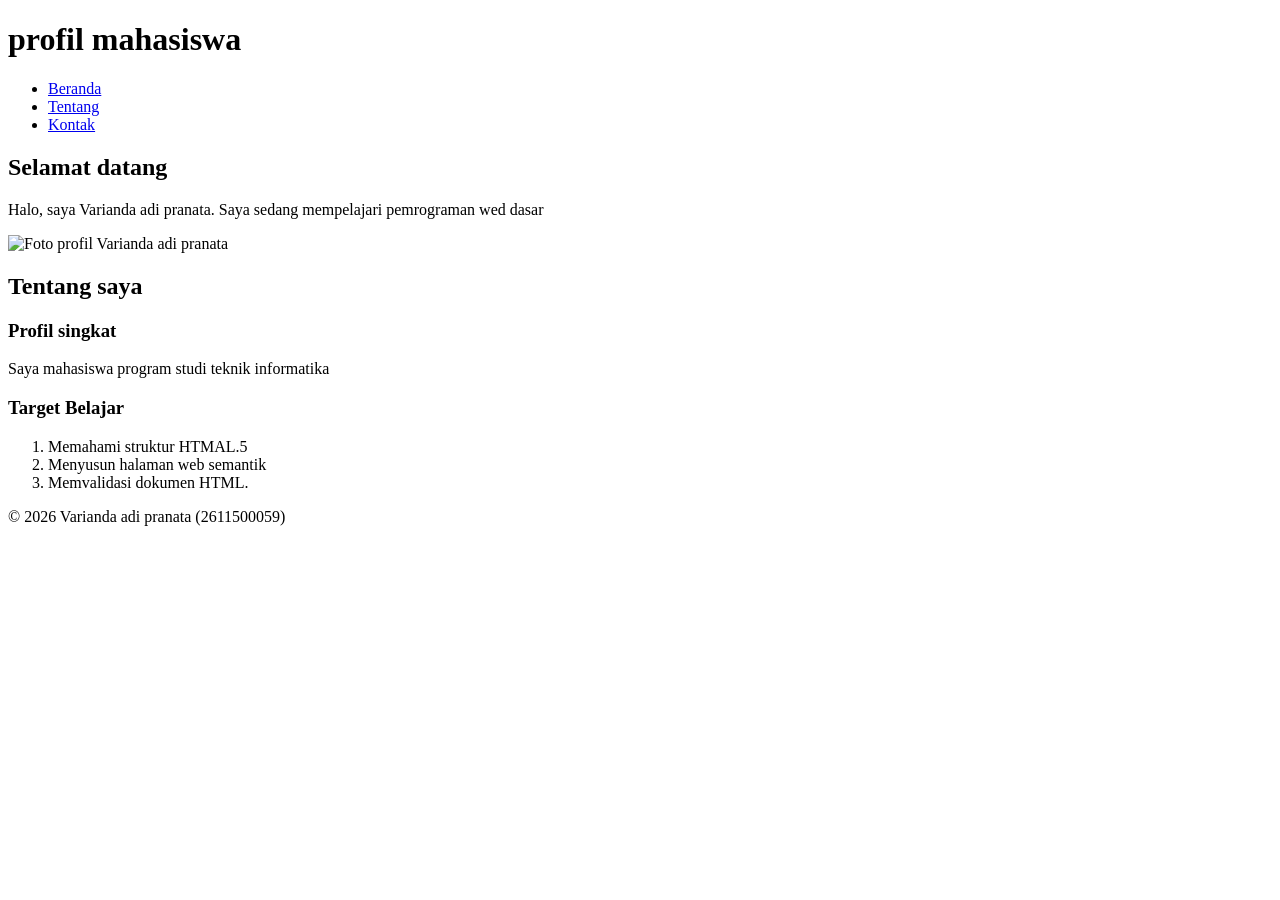
==== pertemuan-02/index.html @ 3d6dbd47 "coba git pull" ====
<!DOCTYPE html>
<html lang="en">
<head>
    <meta charset="UTF-8">
    <meta name="viewport" content="width=device-width, initial-scale=1.0">
    <title>profil mahasiswa</title>
</head>
<body>
    <h1>profil mahasiswa</h1>
    <nav>
        <ul>
            <li><a href="#home">Beranda</a></li>
            <li><a href="#about">Tentang</a></li>
            <li><a href="#contact">Kontak</a></li>
        </ul>
    </nav>
    <header>
     <main>
        <section id="home">
        <h2>Selamat datang</h2>
        <p>Halo, saya Varianda adi pranata. Saya sedang mempelajari pemrograman wed dasar</p>
        <img src="img/Foto-profil.jpeg" alt="Foto profil Varianda adi pranata">
     </section>

     <section id="about">
        <h2>Tentang saya</h2>
        <h3>Profil singkat</h3>
        <p>Saya mahasiswa program studi teknik informatika</p>

        <h3>Target Belajar</h3>
        <ol>
            <li>Memahami struktur HTMAL.5</li>
            <li>Menyusun halaman web semantik</li>
            <li>Memvalidasi dokumen HTML.</li>
        </ol>
        <article>
     </section>
    </main>

    <footer>
        <p>&copy; 2026 Varianda adi pranata (2611500059)</p>
    </footer>
    
</body>
</html>
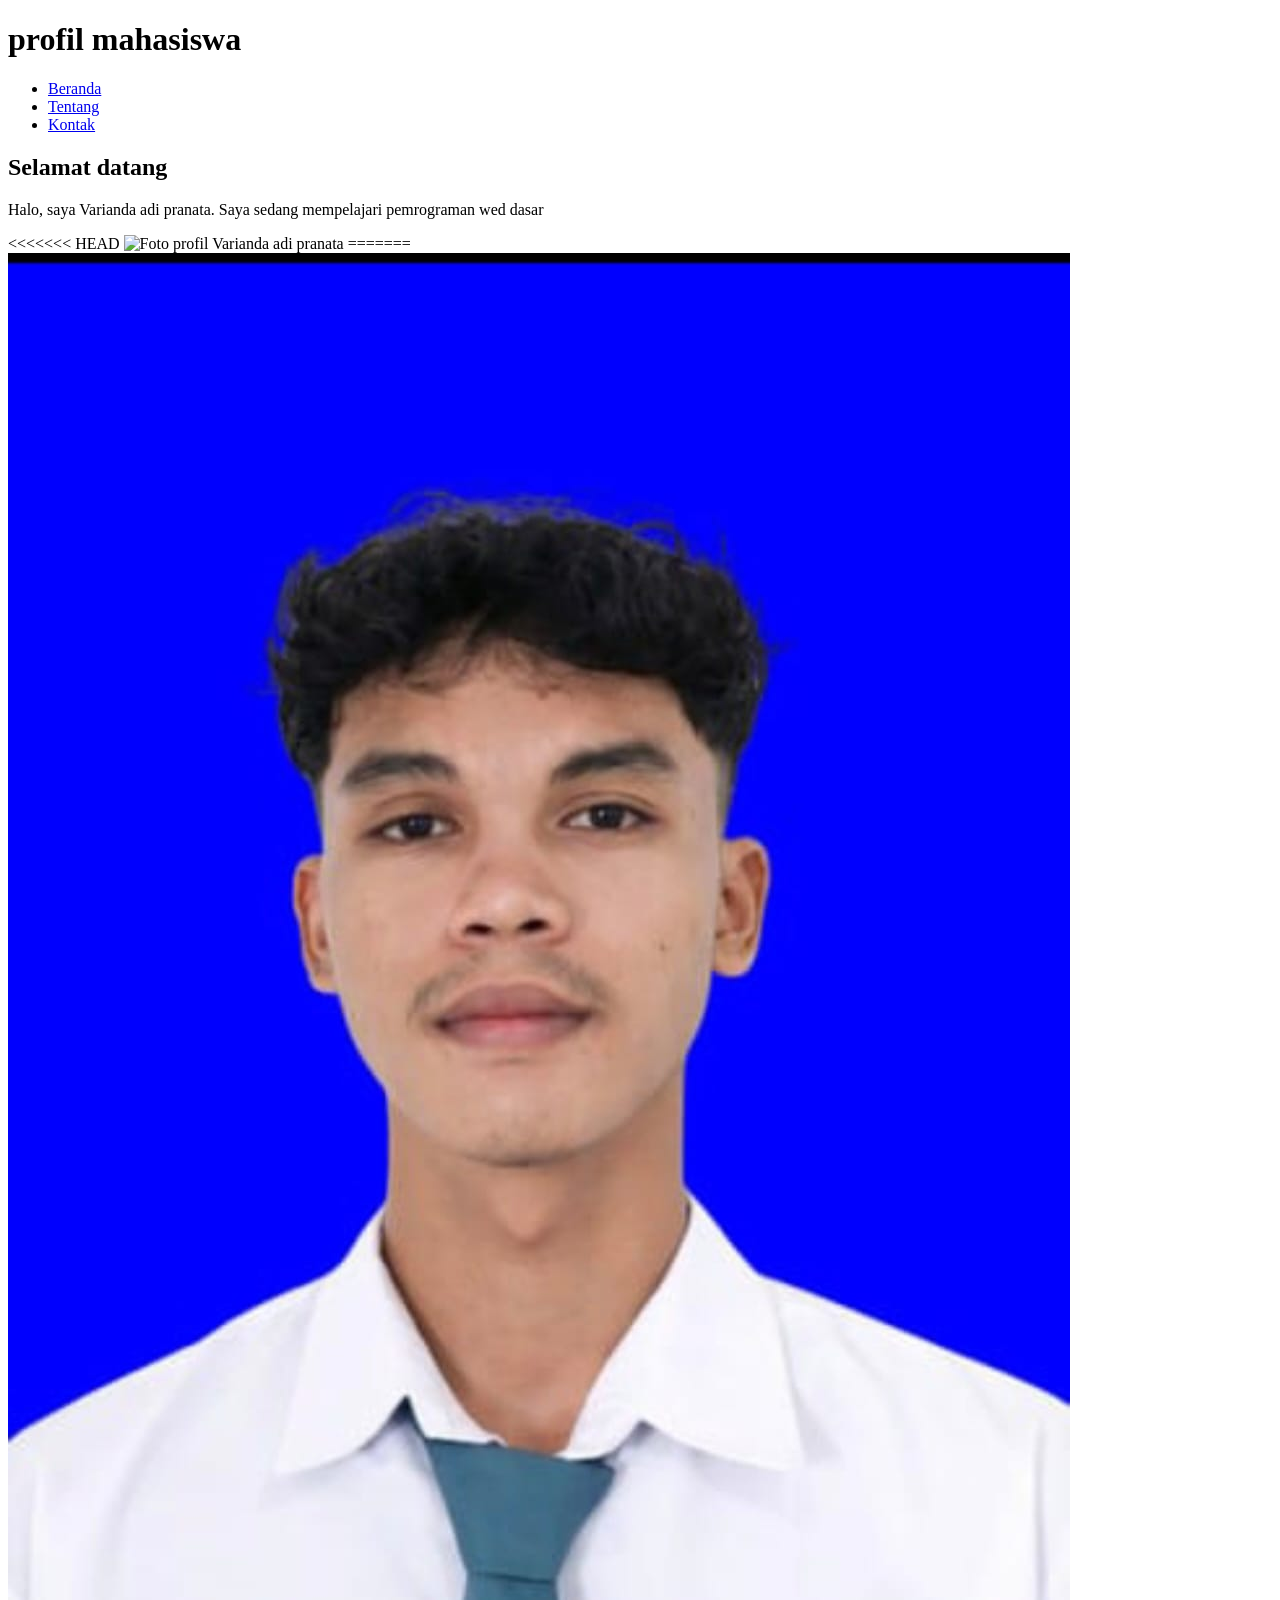
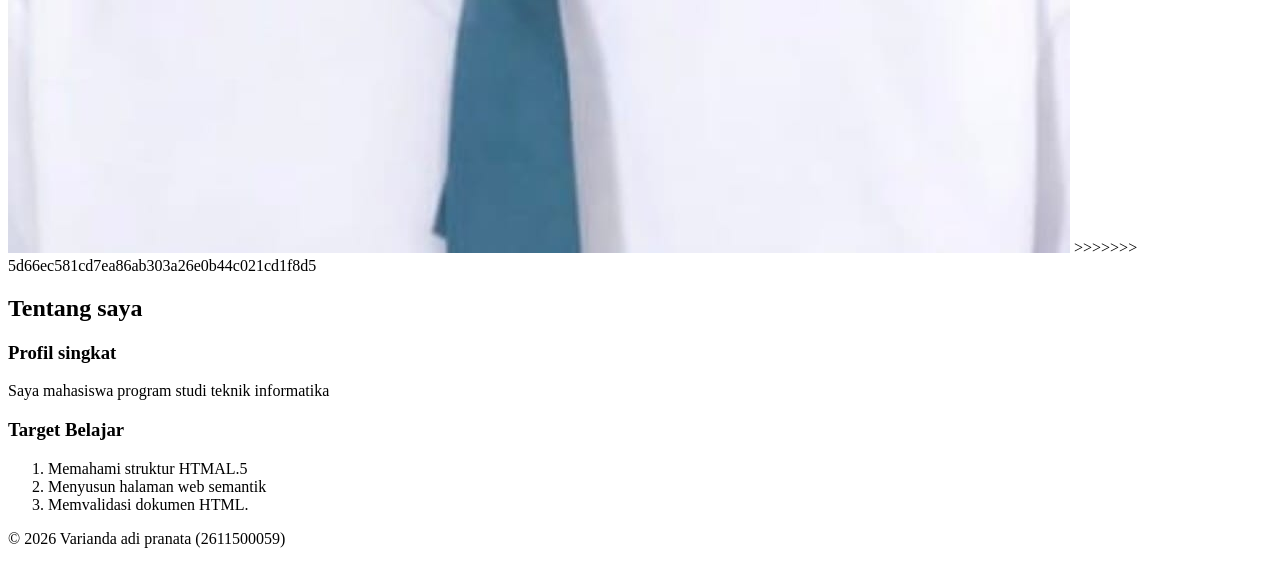
==== commit 6c3b4b09: "memperbarui index di P3" ====
--- a/pertemuan-02/index.html
+++ b/pertemuan-02/index.html
@@ -19,7 +19,11 @@
         <section id="home">
         <h2>Selamat datang</h2>
         <p>Halo, saya Varianda adi pranata. Saya sedang mempelajari pemrograman wed dasar</p>
+<<<<<<< HEAD
         <img src="img/Foto-profil.jpeg" alt="Foto profil Varianda adi pranata">
+=======
+        <img src="img/Foto-profil.jpg" alt="Foto profil Varianda adi pranata">
+>>>>>>> 5d66ec581cd7ea86ab303a26e0b44c021cd1f8d5
      </section>
 
      <section id="about">
